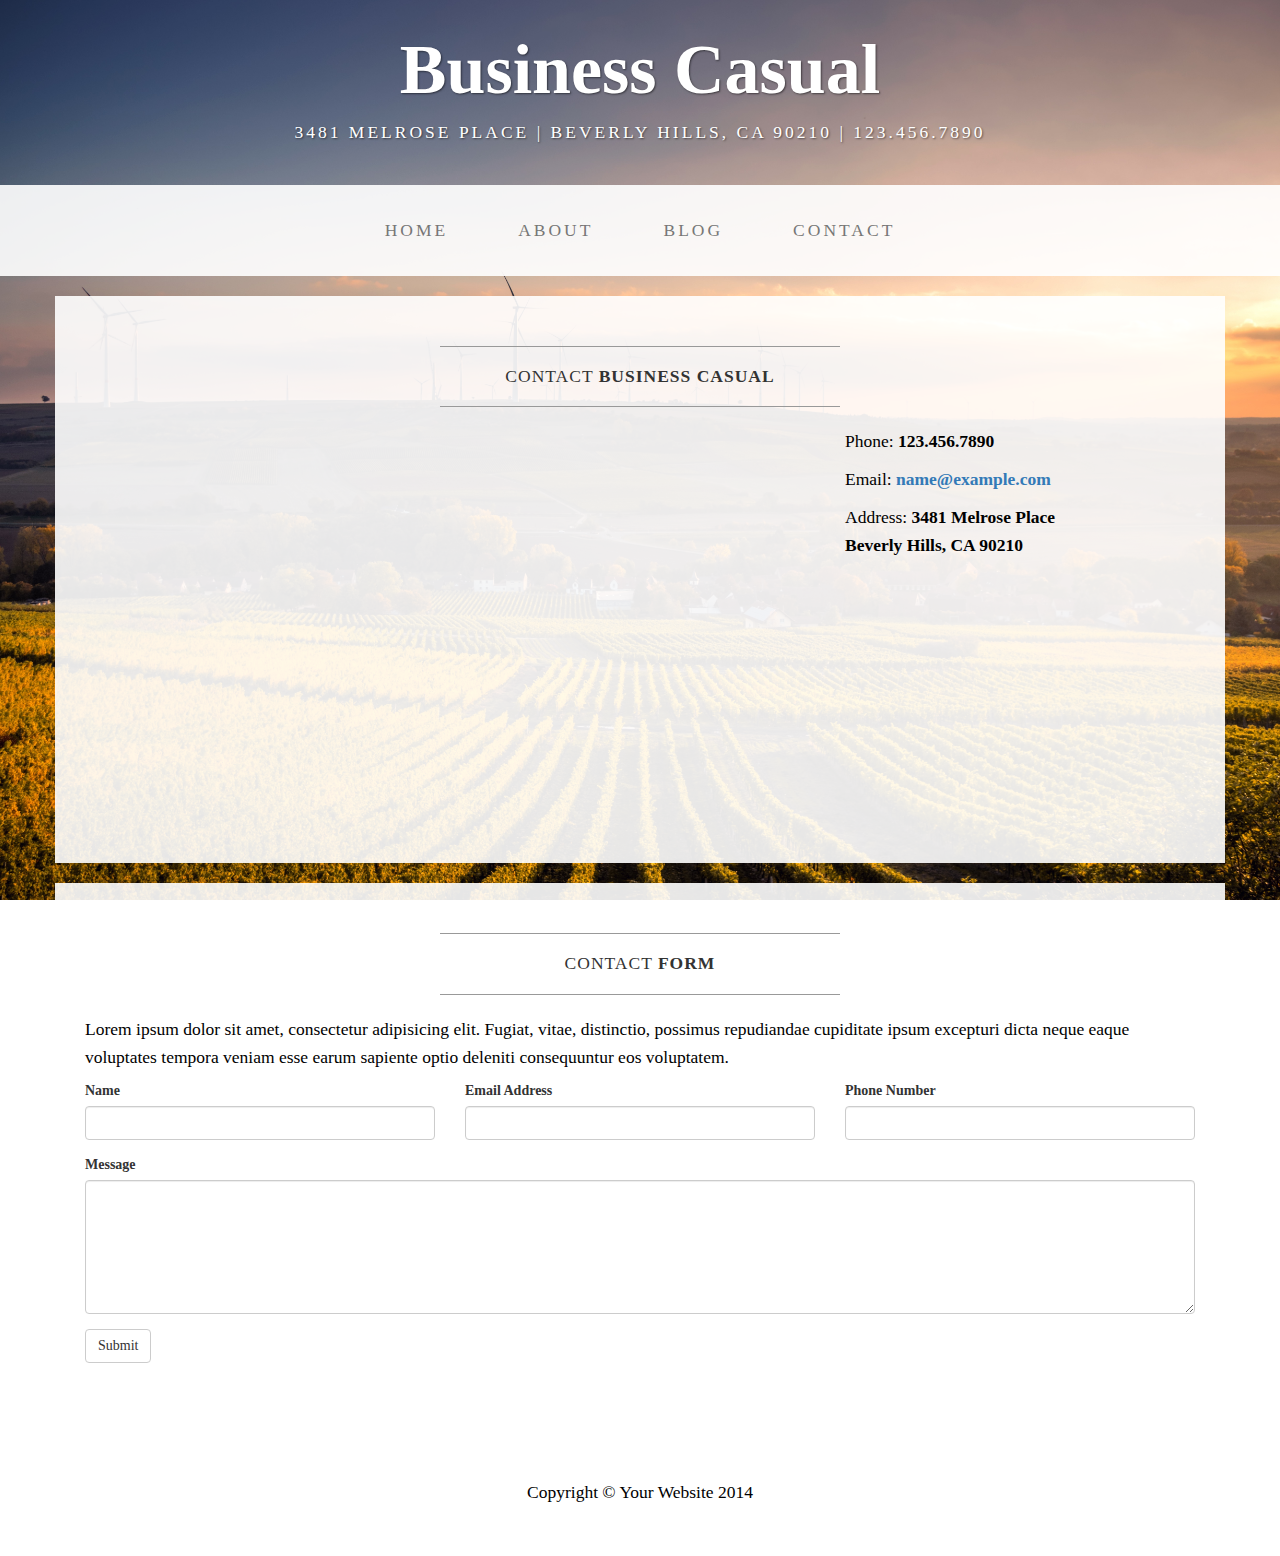
==== contact.html @ 4cd3091b "initial commit" ====
<!DOCTYPE html>
<html lang="en">

<head>

    <meta charset="utf-8">
    <meta http-equiv="X-UA-Compatible" content="IE=edge">
    <meta name="viewport" content="width=device-width, initial-scale=1">
    <meta name="description" content="">
    <meta name="author" content="">

    <title>Contact - Business Casual - Start Bootstrap Theme</title>

    <!-- Bootstrap Core CSS -->
    <link href="css/bootstrap.min.css" rel="stylesheet">

    <!-- Custom CSS -->
    <link href="css/business-casual.css" rel="stylesheet">

    <!-- Fonts -->
    <link href="https://fonts.googleapis.com/css?family=Open+Sans:300italic,400italic,600italic,700italic,800italic,400,300,600,700,800" rel="stylesheet" type="text/css">
    <link href="https://fonts.googleapis.com/css?family=Josefin+Slab:100,300,400,600,700,100italic,300italic,400italic,600italic,700italic" rel="stylesheet" type="text/css">

    <!-- HTML5 Shim and Respond.js IE8 support of HTML5 elements and media queries -->
    <!-- WARNING: Respond.js doesn't work if you view the page via file:// -->
    <!--[if lt IE 9]>
        <script src="https://oss.maxcdn.com/libs/html5shiv/3.7.0/html5shiv.js"></script>
        <script src="https://oss.maxcdn.com/libs/respond.js/1.4.2/respond.min.js"></script>
    <![endif]-->

</head>

<body>

    <div class="brand">Business Casual</div>
    <div class="address-bar">3481 Melrose Place | Beverly Hills, CA 90210 | 123.456.7890</div>

    <!-- Navigation -->
    <nav class="navbar navbar-default" role="navigation">
        <div class="container">
            <!-- Brand and toggle get grouped for better mobile display -->
            <div class="navbar-header">
                <button type="button" class="navbar-toggle" data-toggle="collapse" data-target="#bs-example-navbar-collapse-1">
                    <span class="sr-only">Toggle navigation</span>
                    <span class="icon-bar"></span>
                    <span class="icon-bar"></span>
                    <span class="icon-bar"></span>
                </button>
                <!-- navbar-brand is hidden on larger screens, but visible when the menu is collapsed -->
                <a class="navbar-brand" href="index.html">Business Casual</a>
            </div>
            <!-- Collect the nav links, forms, and other content for toggling -->
            <div class="collapse navbar-collapse" id="bs-example-navbar-collapse-1">
                <ul class="nav navbar-nav">
                    <li>
                        <a href="index.html">Home</a>
                    </li>
                    <li>
                        <a href="about.html">About</a>
                    </li>
                    <li>
                        <a href="blog.html">Blog</a>
                    </li>
                    <li>
                        <a href="contact.html">Contact</a>
                    </li>
                </ul>
            </div>
            <!-- /.navbar-collapse -->
        </div>
        <!-- /.container -->
    </nav>

    <div class="container">

        <div class="row">
            <div class="box">
                <div class="col-lg-12">
                    <hr>
                    <h2 class="intro-text text-center">Contact
                        <strong>business casual</strong>
                    </h2>
                    <hr>
                </div>
                <div class="col-md-8">
                    <!-- Embedded Google Map using an iframe - to select your location find it on Google maps and paste the link as the iframe src. If you want to use the Google Maps API instead then have at it! -->
                    <iframe width="100%" height="400" frameborder="0" scrolling="no" marginheight="0" marginwidth="0" src="http://maps.google.com/maps?hl=en&amp;ie=UTF8&amp;ll=37.0625,-95.677068&amp;spn=56.506174,79.013672&amp;t=m&amp;z=4&amp;output=embed"></iframe>
                </div>
                <div class="col-md-4">
                    <p>Phone:
                        <strong>123.456.7890</strong>
                    </p>
                    <p>Email:
                        <strong><a href="mailto:name@example.com">name@example.com</a></strong>
                    </p>
                    <p>Address:
                        <strong>3481 Melrose Place
                            <br>Beverly Hills, CA 90210</strong>
                    </p>
                </div>
                <div class="clearfix"></div>
            </div>
        </div>

        <div class="row">
            <div class="box">
                <div class="col-lg-12">
                    <hr>
                    <h2 class="intro-text text-center">Contact
                        <strong>form</strong>
                    </h2>
                    <hr>
                    <p>Lorem ipsum dolor sit amet, consectetur adipisicing elit. Fugiat, vitae, distinctio, possimus repudiandae cupiditate ipsum excepturi dicta neque eaque voluptates tempora veniam esse earum sapiente optio deleniti consequuntur eos voluptatem.</p>
                    <form role="form">
                        <div class="row">
                            <div class="form-group col-lg-4">
                                <label>Name</label>
                                <input type="text" class="form-control">
                            </div>
                            <div class="form-group col-lg-4">
                                <label>Email Address</label>
                                <input type="email" class="form-control">
                            </div>
                            <div class="form-group col-lg-4">
                                <label>Phone Number</label>
                                <input type="tel" class="form-control">
                            </div>
                            <div class="clearfix"></div>
                            <div class="form-group col-lg-12">
                                <label>Message</label>
                                <textarea class="form-control" rows="6"></textarea>
                            </div>
                            <div class="form-group col-lg-12">
                                <input type="hidden" name="save" value="contact">
                                <button type="submit" class="btn btn-default">Submit</button>
                            </div>
                        </div>
                    </form>
                </div>
            </div>
        </div>

    </div>
    <!-- /.container -->

    <footer>
        <div class="container">
            <div class="row">
                <div class="col-lg-12 text-center">
                    <p>Copyright &copy; Your Website 2014</p>
                </div>
            </div>
        </div>
    </footer>

    <!-- jQuery -->
    <script src="js/jquery.js"></script>

    <!-- Bootstrap Core JavaScript -->
    <script src="js/bootstrap.min.js"></script>

</body>

</html>
---- css/business-casual.css ----
/*!
 * Start Bootstrap - Business Casual (http://startbootstrap.com/)
 * Copyright 2013-2016 Start Bootstrap
 * Licensed under MIT (https://github.com/BlackrockDigital/startbootstrap/blob/gh-pages/LICENSE)
 */

body {
    font-family: "Roboto";
    background: url('../img/mainwine.jpg') no-repeat center center fixed;
    -webkit-background-size: cover;
    -moz-background-size: cover;
    background-size: cover;
    -o-background-size: cover;
}

h1,
h2,
h3,
h4,
h5,
h6 {
    text-transform: uppercase;
    font-family: "Roboto";
    font-weight: 700;
    letter-spacing: 1px;
}

p {
    font-size: 1.25em;
    line-height: 1.6;
    color: #000;
}

hr {
    max-width: 400px;
    border-color: #999999;
}

.brand,
.address-bar {
    display: none;
}

.navbar-brand {
    text-transform: uppercase;
    font-weight: 900;
    letter-spacing: 2px;
}

.navbar-nav {
    text-transform: uppercase;
    font-weight: 400;
    letter-spacing: 3px;
}

.img-full {
    min-width: 100%;
}

.brand-before,
.brand-name {
    text-transform: capitalize;
}

.brand-before {
    margin: 15px 0;
}

.brand-name {
    margin: 0;
    font-size: 4em;
}

.tagline-divider {
    margin: 15px auto 3px;
    max-width: 250px;
    border-color: #999999;
}

.box {
    margin-bottom: 20px;
    padding: 30px 15px;
    background: #fff;
    background: rgba(255,255,255,0.9);
}

.intro-text {
    text-transform: uppercase;
    font-size: 1.25em;
    font-weight: 400;
    letter-spacing: 1px;
}

.img-border {
    float: none;
    margin: 0 auto 0;
    border: #999999 solid 1px;
}

.img-left {
    float: none;
    margin: 0 auto 0;
}

footer {
    background: #fff;
    background: rgba(255,255,255,0.9);
}

footer p {
    margin: 0;
    padding: 50px 0;
}

@media screen and (min-width:768px) {
    .brand {
        display: inherit;
        margin: 0;
        padding: 30px 0 10px;
        text-align: center;
        text-shadow: 1px 1px 2px rgba(0,0,0,0.5);
        font-family: "Roboto";
        font-size: 5em;
        font-weight: 700;
        line-height: normal;
        color: #fff;
    }

    .top-divider {
        margin-top: 0;
    }

    .img-left {
        float: left;
        margin-right: 25px;
    }

    .address-bar {
        display: inherit;
        margin: 0;
        padding: 0 0 40px;
        text-align: center;
        text-shadow: 1px 1px 2px rgba(0,0,0,0.5);
        text-transform: uppercase;
        font-size: 1.25em;
        font-weight: 400;
        letter-spacing: 3px;
        color: #fff;
    }

    .navbar {
        border-radius: 0;
    }

    .navbar-header {
        display: none;
    }

    .navbar {
        min-height: 0;
    }

    .navbar-default {
        border: none;
        background: #fff;
        background: rgba(255,255,255,0.9);
    }

    .nav>li>a {
        padding: 35px;
    }

    .navbar-nav>li>a {
        line-height: normal;
    }

    .navbar-nav {
        display: table;
        float: none;
        margin: 0 auto;
        table-layout: fixed;
        font-size: 1.25em;
    }
}

@media screen and (min-width:1200px) {
    .box:after {
        content: '';
        display: table;
        clear: both;
    }
}
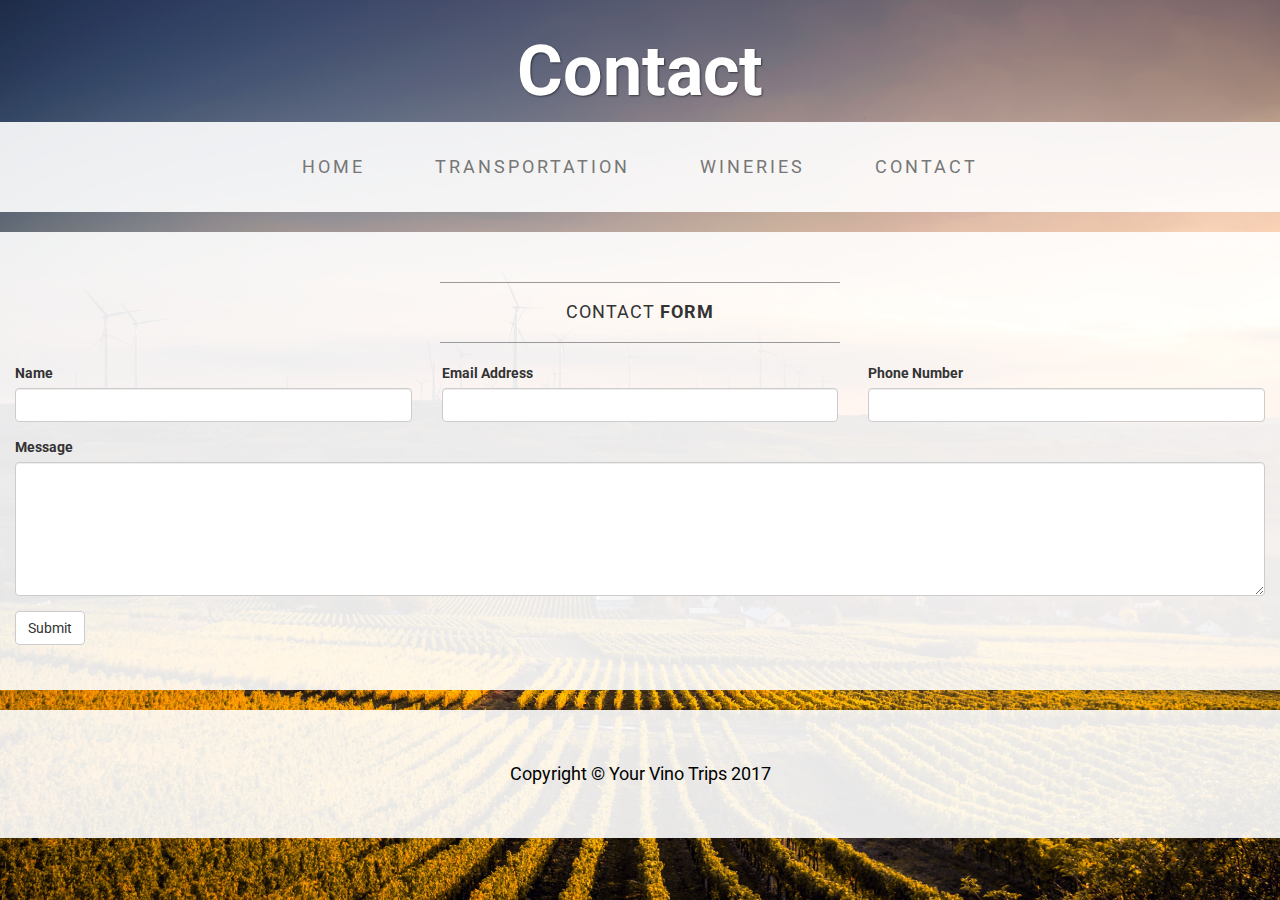
==== commit fec2231e: "Final updates" ====
--- a/contact.html
+++ b/contact.html
@@ -9,7 +9,7 @@
     <meta name="description" content="">
     <meta name="author" content="">
 
-    <title>Contact - Business Casual - Start Bootstrap Theme</title>
+    <title>About - Business Casual - Start Bootstrap Theme</title>
 
     <!-- Bootstrap Core CSS -->
     <link href="css/bootstrap.min.css" rel="stylesheet">
@@ -20,6 +20,7 @@
     <!-- Fonts -->
     <link href="https://fonts.googleapis.com/css?family=Open+Sans:300italic,400italic,600italic,700italic,800italic,400,300,600,700,800" rel="stylesheet" type="text/css">
     <link href="https://fonts.googleapis.com/css?family=Josefin+Slab:100,300,400,600,700,100italic,300italic,400italic,600italic,700italic" rel="stylesheet" type="text/css">
+    <link href="https://fonts.googleapis.com/css?family=Roboto" rel="stylesheet">
 
     <!-- HTML5 Shim and Respond.js IE8 support of HTML5 elements and media queries -->
     <!-- WARNING: Respond.js doesn't work if you view the page via file:// -->
@@ -32,8 +33,8 @@
 
 <body>
 
-    <div class="brand">Business Casual</div>
-    <div class="address-bar">3481 Melrose Place | Beverly Hills, CA 90210 | 123.456.7890</div>
+    <div class="brand">Contact</div>
+    <!-- <div class="address-bar">All the transportation options</div> -->
 
     <!-- Navigation -->
     <nav class="navbar navbar-default" role="navigation">
@@ -56,10 +57,10 @@
                         <a href="index.html">Home</a>
                     </li>
                     <li>
-                        <a href="about.html">About</a>
+                        <a href="transportation.html">Transportation</a>
                     </li>
                     <li>
-                        <a href="blog.html">Blog</a>
+                        <a href="wineries.html">Wineries</a>
                     </li>
                     <li>
                         <a href="contact.html">Contact</a>
@@ -71,38 +72,7 @@
         <!-- /.container -->
     </nav>
 
-    <div class="container">
-
-        <div class="row">
-            <div class="box">
-                <div class="col-lg-12">
-                    <hr>
-                    <h2 class="intro-text text-center">Contact
-                        <strong>business casual</strong>
-                    </h2>
-                    <hr>
-                </div>
-                <div class="col-md-8">
-                    <!-- Embedded Google Map using an iframe - to select your location find it on Google maps and paste the link as the iframe src. If you want to use the Google Maps API instead then have at it! -->
-                    <iframe width="100%" height="400" frameborder="0" scrolling="no" marginheight="0" marginwidth="0" src="http://maps.google.com/maps?hl=en&amp;ie=UTF8&amp;ll=37.0625,-95.677068&amp;spn=56.506174,79.013672&amp;t=m&amp;z=4&amp;output=embed"></iframe>
-                </div>
-                <div class="col-md-4">
-                    <p>Phone:
-                        <strong>123.456.7890</strong>
-                    </p>
-                    <p>Email:
-                        <strong><a href="mailto:name@example.com">name@example.com</a></strong>
-                    </p>
-                    <p>Address:
-                        <strong>3481 Melrose Place
-                            <br>Beverly Hills, CA 90210</strong>
-                    </p>
-                </div>
-                <div class="clearfix"></div>
-            </div>
-        </div>
-
-        <div class="row">
+     <div class="row">
             <div class="box">
                 <div class="col-lg-12">
                     <hr>
@@ -110,7 +80,6 @@
                         <strong>form</strong>
                     </h2>
                     <hr>
-                    <p>Lorem ipsum dolor sit amet, consectetur adipisicing elit. Fugiat, vitae, distinctio, possimus repudiandae cupiditate ipsum excepturi dicta neque eaque voluptates tempora veniam esse earum sapiente optio deleniti consequuntur eos voluptatem.</p>
                     <form role="form">
                         <div class="row">
                             <div class="form-group col-lg-4">
@@ -132,33 +101,32 @@
                             </div>
                             <div class="form-group col-lg-12">
                                 <input type="hidden" name="save" value="contact">
-                                <button type="submit" class="btn btn-default">Submit</button>
+                                <button type="submit" id="submit" class="btn btn-default">Submit</button>
                             </div>
                         </div>
                     </form>
                 </div>
             </div>
-        </div>
-
-    </div>
     <!-- /.container -->
 
     <footer>
         <div class="container">
             <div class="row">
                 <div class="col-lg-12 text-center">
-                    <p>Copyright &copy; Your Website 2014</p>
+                    <p>Copyright &copy; Your Vino Trips 2017</p>
                 </div>
             </div>
         </div>
     </footer>
 
     <!-- jQuery -->
-    <script src="js/jquery.js"></script>
+    <!-- <script src="js/jquery.js"></script> -->
 
     <!-- Bootstrap Core JavaScript -->
     <script src="js/bootstrap.min.js"></script>
 
+    <script src="js/jquery.js"></script>
+
 </body>
 
 </html>
--- a/css/business-casual.css
+++ b/css/business-casual.css
@@ -189,4 +189,21 @@
         display: table;
         clear: both;
     }
+}
+li {
+    text-align: left;   
+}
+#search {
+    text-align: center;
+}
+#gallery img {
+    height: 30%;
+    width: 30%;
+}
+#gallery {
+    text-align: center;
+}
+
+#mainimg {
+    text-align: center;
 }